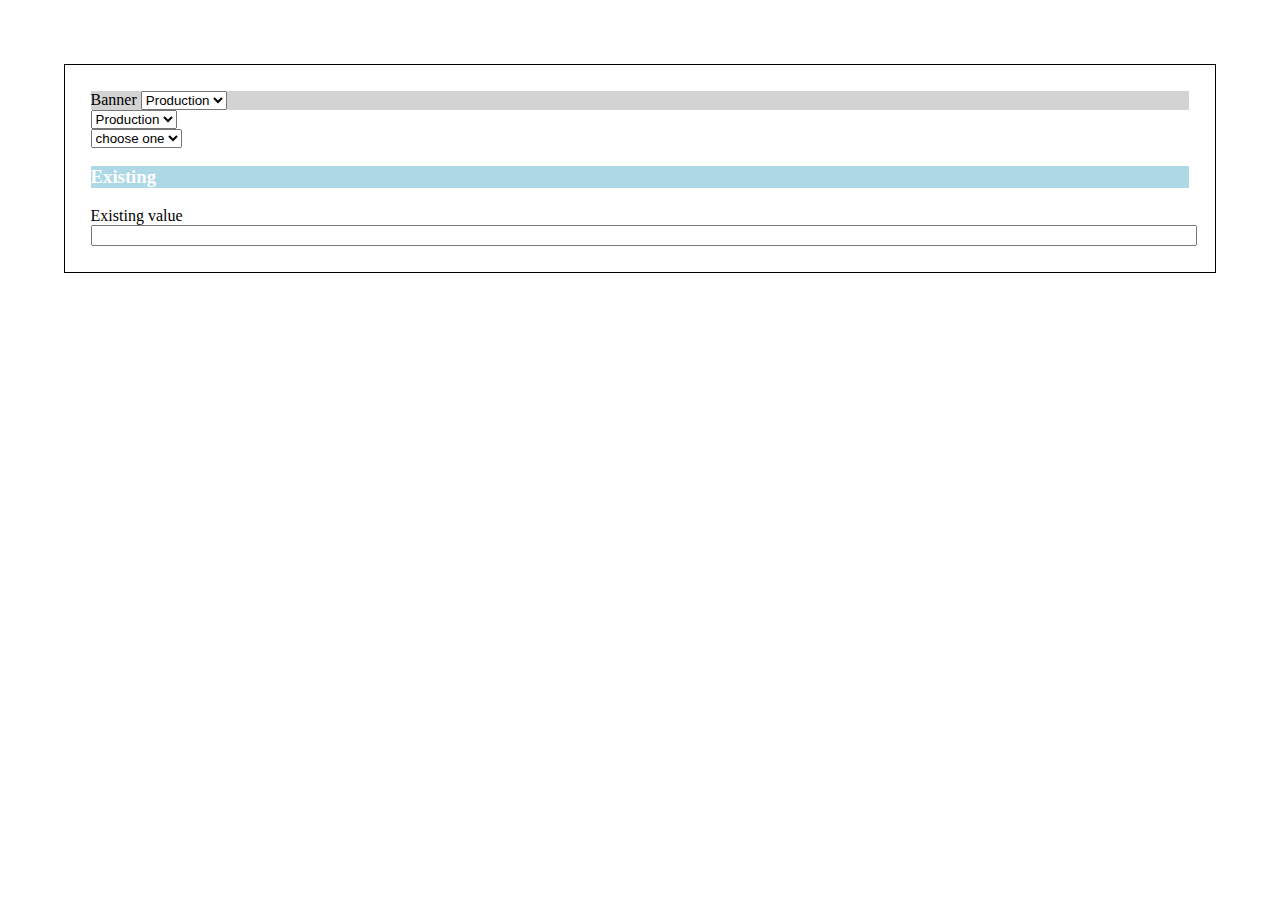
==== docs/index.html @ bff75b9b "Update index.html" ====
<!DOCTYPE html>
<html lang="en">
  
<head>
  <link type="text/css" rel="stylesheet" href="css/styles.css">
</head>

<body>
<div>
  Banner
  <span class="dopdown"> 
    <select >
      <option> Production </option>
      <option> Test </option>
    </select>
   </span>
</div>
<select>
      <option> Production </option>
      <option> Test </option>
 </select>  
  <br>
  <select>
      <option> choose one </option>
      <option> Production </option>
      <option> Test </option>
   </select>
  
  <form>
    <h3>Existing</h3>
      <label>Existing value</label> <br>
      <input type="text" multiple />
   </form>
 </body>
 </html>
---- docs/css/styles.css ----
body {
       border: 1px solid black ;
	margin: 5%;
	padding: 2%;
      }
	
      div {
	background-color: lightgrey;
	colr: white;
      }
		
      h3{
        color: white;
        background-color: lightblue;
	text-align: left;
      }
	  
	input {
		width: 100%; 
	  }
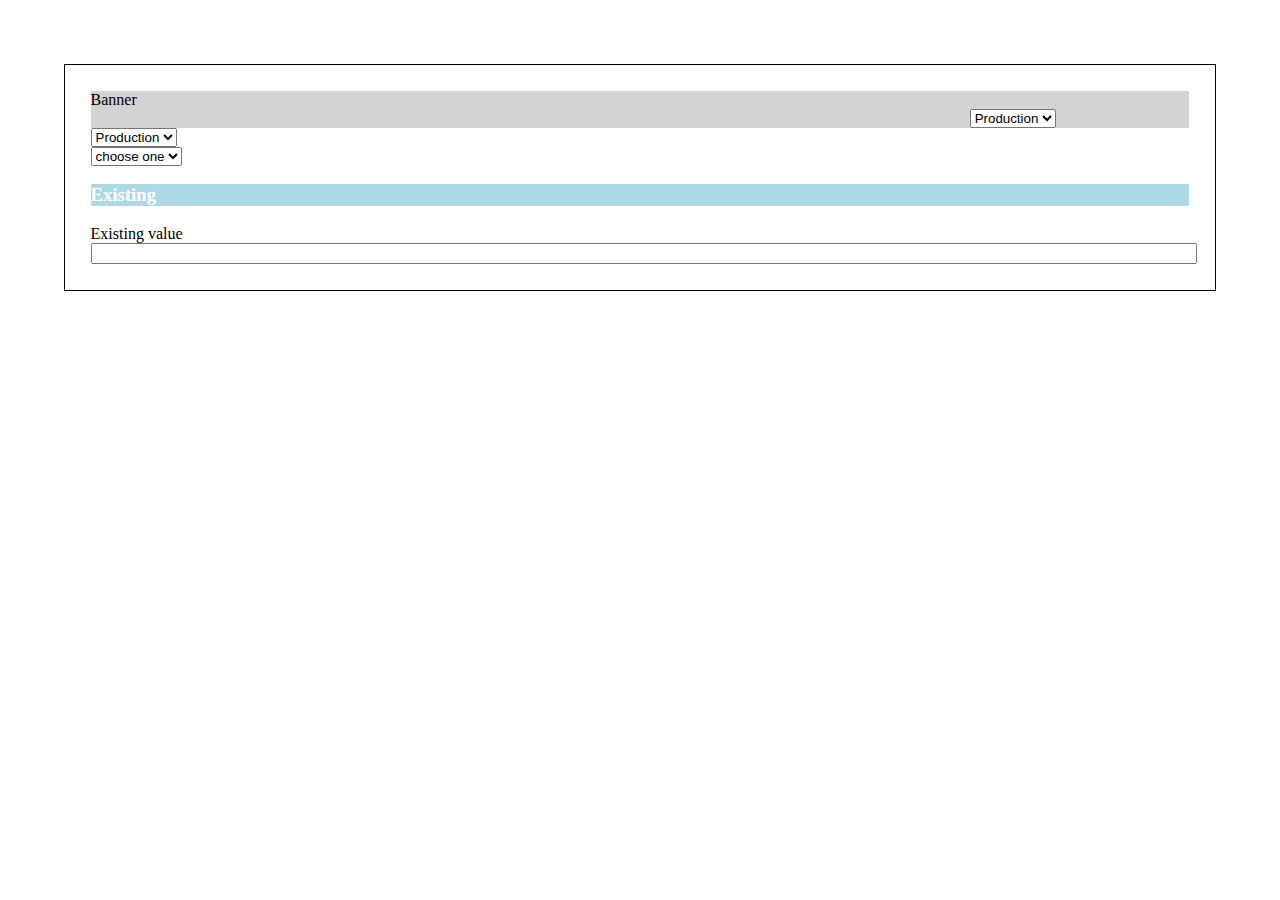
==== commit b28f58c2: "Update index.html" ====
--- a/docs/index.html
+++ b/docs/index.html
@@ -8,7 +8,7 @@
 <body>
 <div>
   Banner
-  <span class="dopdown"> 
+  <span class="dropdown"> 
     <select >
       <option> Production </option>
       <option> Test </option>
--- a/docs/css/styles.css
+++ b/docs/css/styles.css
@@ -19,3 +19,8 @@
 		width: 100%; 
 	  }
 	  
+.dropdown {
+	display: flex;
+	margin-left: 80%;
+}
+	
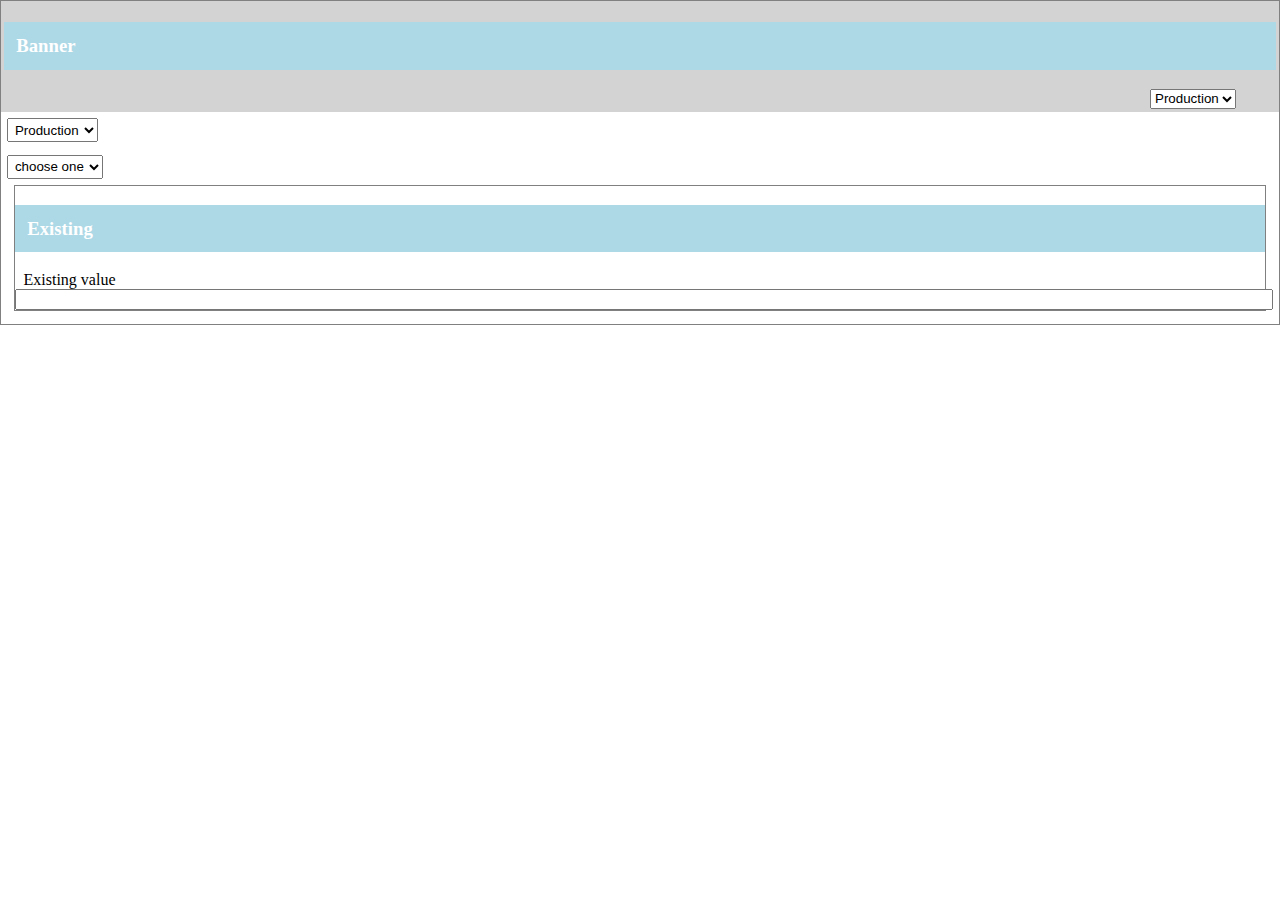
==== commit 9b54d1e2: "Update index.html" ====
--- a/docs/index.html
+++ b/docs/index.html
@@ -7,7 +7,7 @@
 
 <body>
 <div>
-  Banner
+  <h3>Banner</h3>
   <span class="dropdown"> 
     <select >
       <option> Production </option>
--- a/docs/css/styles.css
+++ b/docs/css/styles.css
@@ -1,26 +1,39 @@
  body {
-       border: 1px solid black ;
-	margin: 5%;
-	padding: 2%;
+       border: 1px solid grey ;
+	margin: 0%;
+	padding: 0%;
       }
 	
       div {
 	background-color: lightgrey;
-	colr: white;
+	color: blue;
+	padding: 0.2%;
       }
 		
       h3{
         color: white;
         background-color: lightblue;
 	text-align: left;
+	padding: 1%;
       }
 	  
 	input {
 		width: 100%; 
+		aling-text: left;
 	  }
 	  
 .dropdown {
 	display: flex;
-	margin-left: 80%;
+	margin-left: 90%;
+}
+
+select,label {
+	margin: 0.5%;
+	padding: 0.2%;
 }
 	
+form {
+	border: 1px solid grey;
+	margin: 1%;
+	margin-top: 0%;
+}
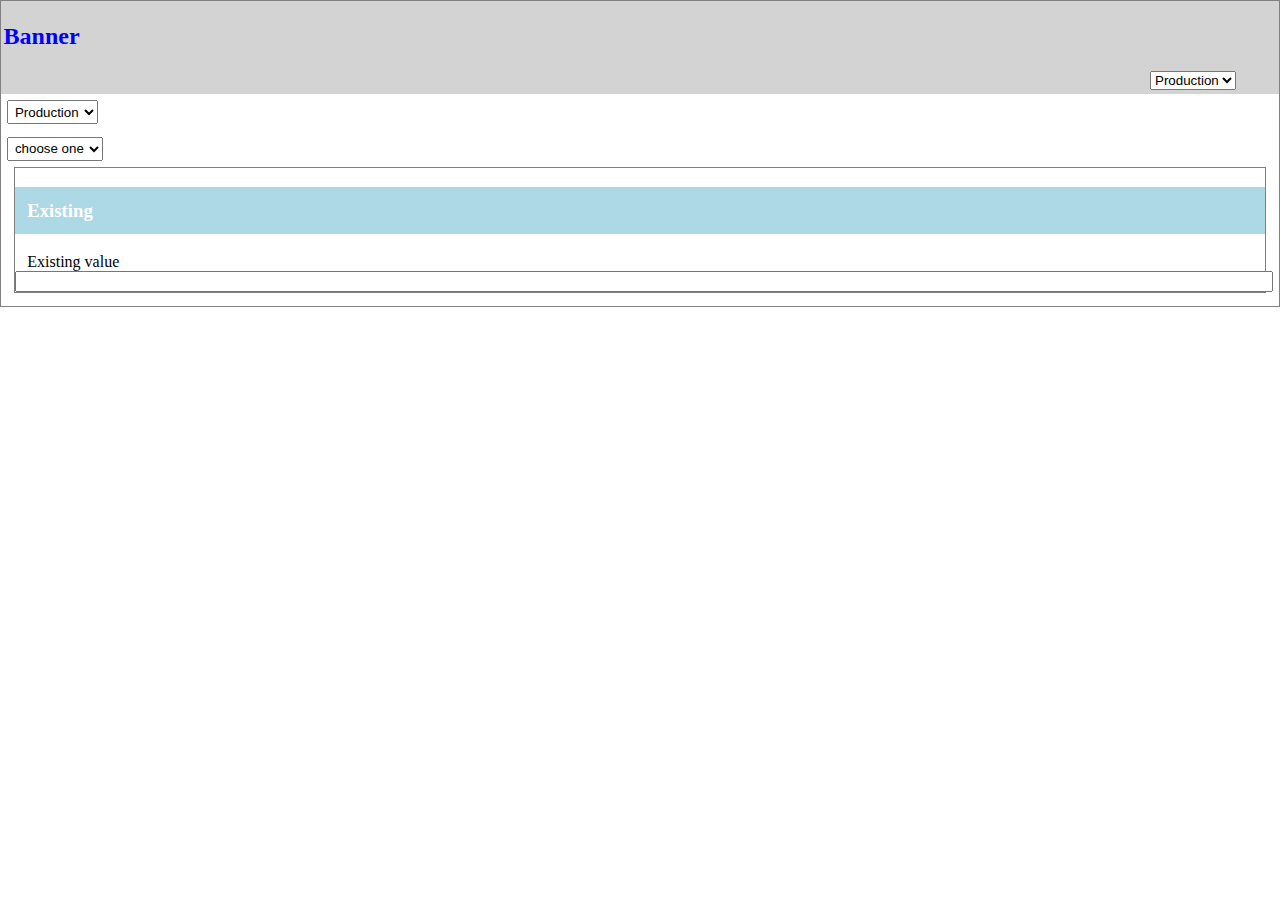
==== commit 2eb5074e: "Update index.html" ====
--- a/docs/index.html
+++ b/docs/index.html
@@ -7,7 +7,7 @@
 
 <body>
 <div>
-  <h3>Banner</h3>
+  <h2>Banner</h2>
   <span class="dropdown"> 
     <select >
       <option> Production </option>
--- a/docs/css/styles.css
+++ b/docs/css/styles.css
@@ -20,6 +20,7 @@
 	input {
 		width: 100%; 
 		aling-text: left;
+		position: relative;
 	  }
 	  
 .dropdown {
@@ -27,9 +28,14 @@
 	margin-left: 90%;
 }
 
-select,label {
+select {
 	margin: 0.5%;
 	padding: 0.2%;
+	position: relative;
+}
+
+label{
+	margin: 1%;
 }
 	
 form {
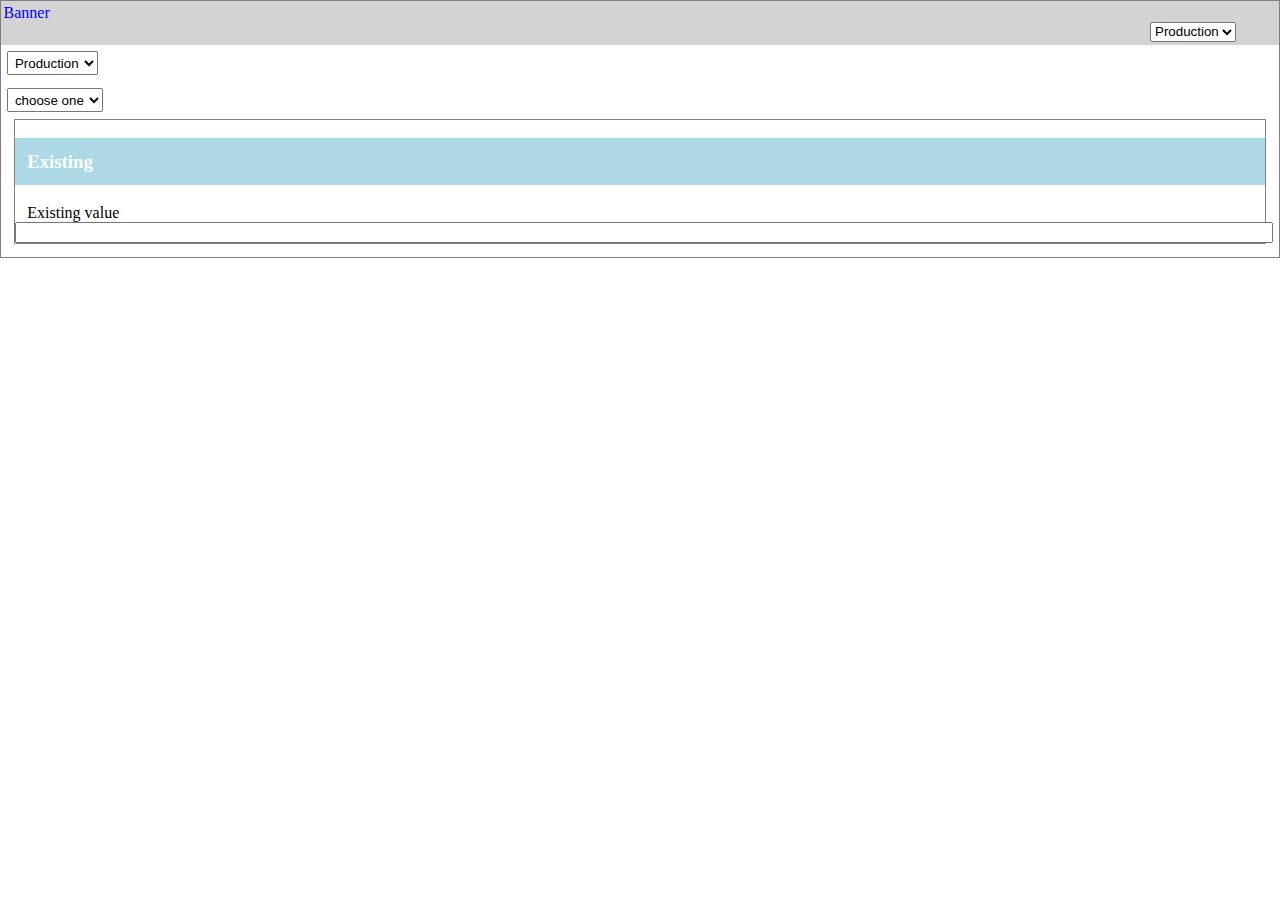
==== commit b4b93d6c: "Update index.html" ====
--- a/docs/index.html
+++ b/docs/index.html
@@ -7,7 +7,7 @@
 
 <body>
 <div>
-  <h2>Banner</h2>
+  Banner
   <span class="dropdown"> 
     <select >
       <option> Production </option>
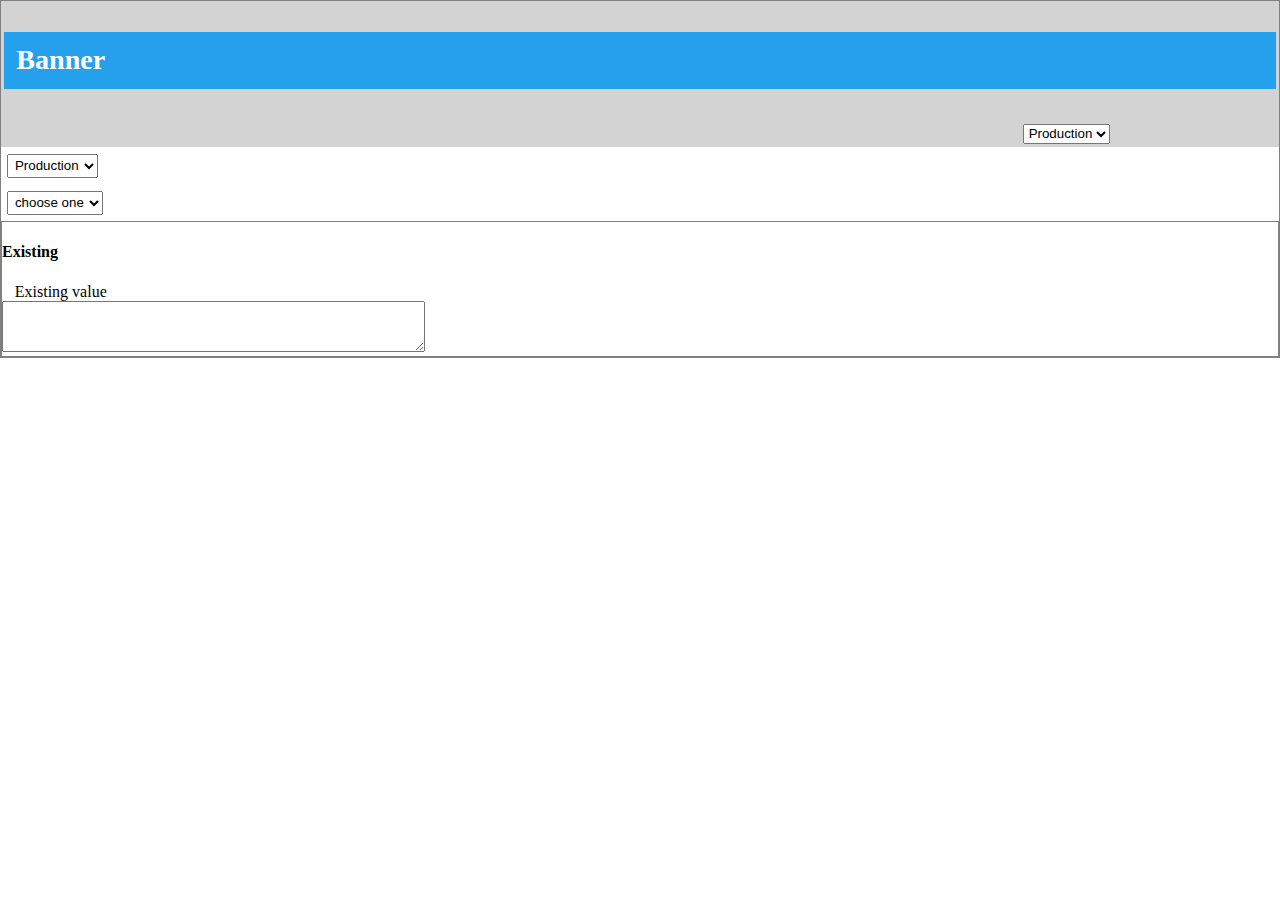
==== commit 829c5fd7: "Update index.html" ====
--- a/docs/index.html
+++ b/docs/index.html
@@ -7,7 +7,7 @@
 
 <body>
 <div>
-  Banner
+  <h3>Banner</h3>
   <span class="dropdown"> 
     <select >
       <option> Production </option>
@@ -27,9 +27,10 @@
    </select>
   
   <form>
-    <h3>Existing</h3>
-      <label>Existing value</label> <br>
-      <input type="text" multiple />
+    <h4>Existing</h4>
+     <label>Existing value</label> <br>
+    <textarea rows="3" cols="50"></textarea>
+
    </form>
  </body>
  </html>
--- a/docs/css/styles.css
+++ b/docs/css/styles.css
@@ -6,13 +6,14 @@
 	
       div {
 	background-color: lightgrey;
-	color: blue;
+	color: #24a0ed;
 	padding: 0.2%;
+        font-size: 24px;
       }
 		
       h3{
         color: white;
-        background-color: lightblue;
+        background-color: #24a0ed;
 	text-align: left;
 	padding: 1%;
       }
@@ -24,8 +25,8 @@
 	  }
 	  
 .dropdown {
-	display: flex;
-	margin-left: 90%;
+	display: block;
+	margin-left: 80%;
 }
 
 select {
@@ -35,11 +36,9 @@
 }
 
 label{
-	margin: 1%;
+	padding: 1%;
 }
 	
 form {
 	border: 1px solid grey;
-	margin: 1%;
-	margin-top: 0%;
 }
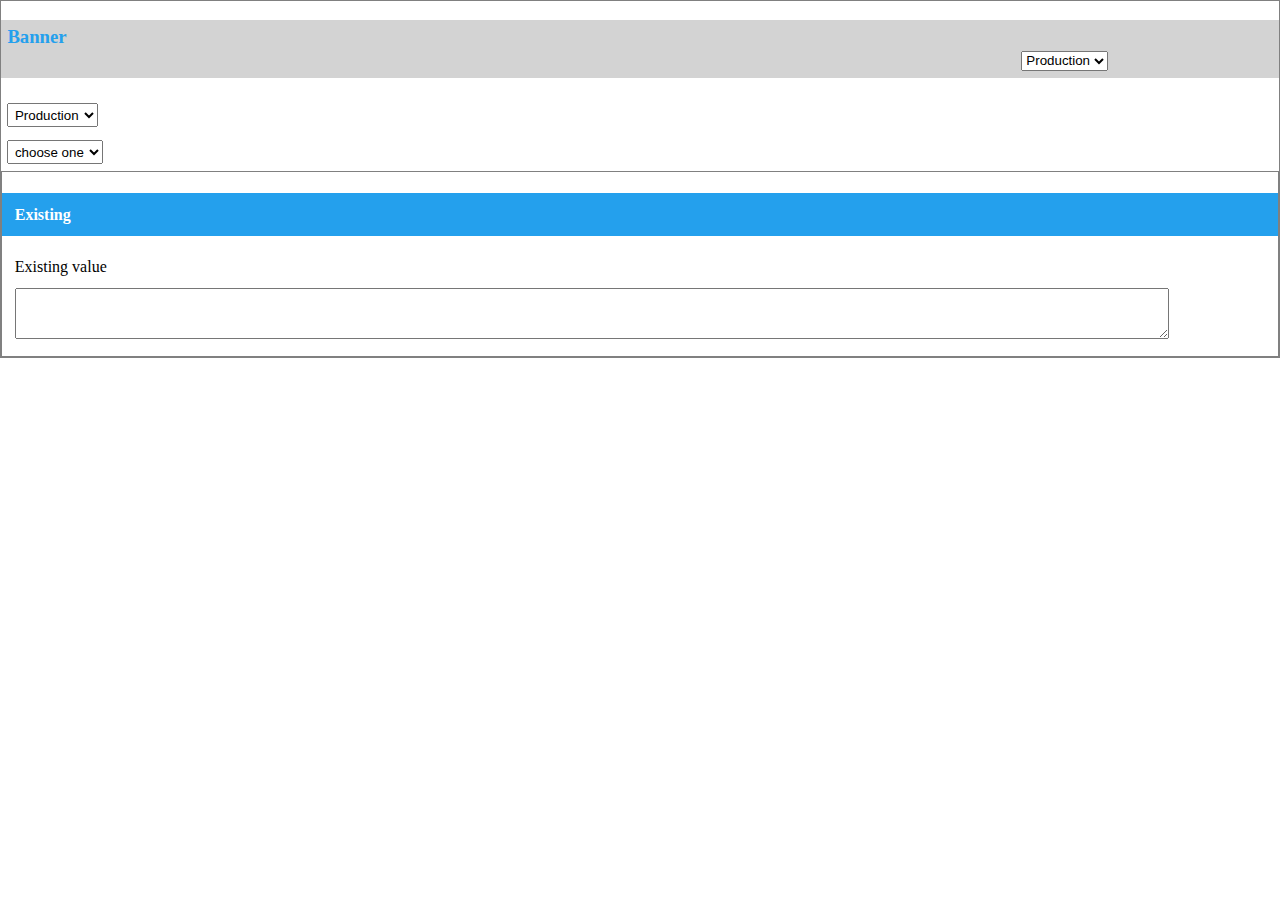
==== commit c5007081: "Update index.html" ====
--- a/docs/index.html
+++ b/docs/index.html
@@ -6,15 +6,15 @@
 </head>
 
 <body>
-<div>
-  <h3>Banner</h3>
+<h3>
+  Banner
   <span class="dropdown"> 
     <select >
       <option> Production </option>
       <option> Test </option>
     </select>
    </span>
-</div>
+</h3>
 <select>
       <option> Production </option>
       <option> Test </option>
--- a/docs/css/styles.css
+++ b/docs/css/styles.css
@@ -4,22 +4,22 @@
 	padding: 0%;
       }
 	
-      div {
+      h3 {
 	background-color: lightgrey;
 	color: #24a0ed;
-	padding: 0.2%;
-        font-size: 24px;
+	padding: 0.5%;
       }
 		
-      h3{
+      h4{
         color: white;
         background-color: #24a0ed;
 	text-align: left;
 	padding: 1%;
       }
 	  
-	input {
-		width: 100%; 
+	textarea {
+		width: 90%; 
+		margin: 1%;
 		aling-text: left;
 		position: relative;
 	  }
@@ -36,9 +36,11 @@
 }
 
 label{
-	padding: 1%;
+	margin: 1%;
 }
 	
 form {
 	border: 1px solid grey;
+	padding-top: 0%;
+	position: relative;
 }
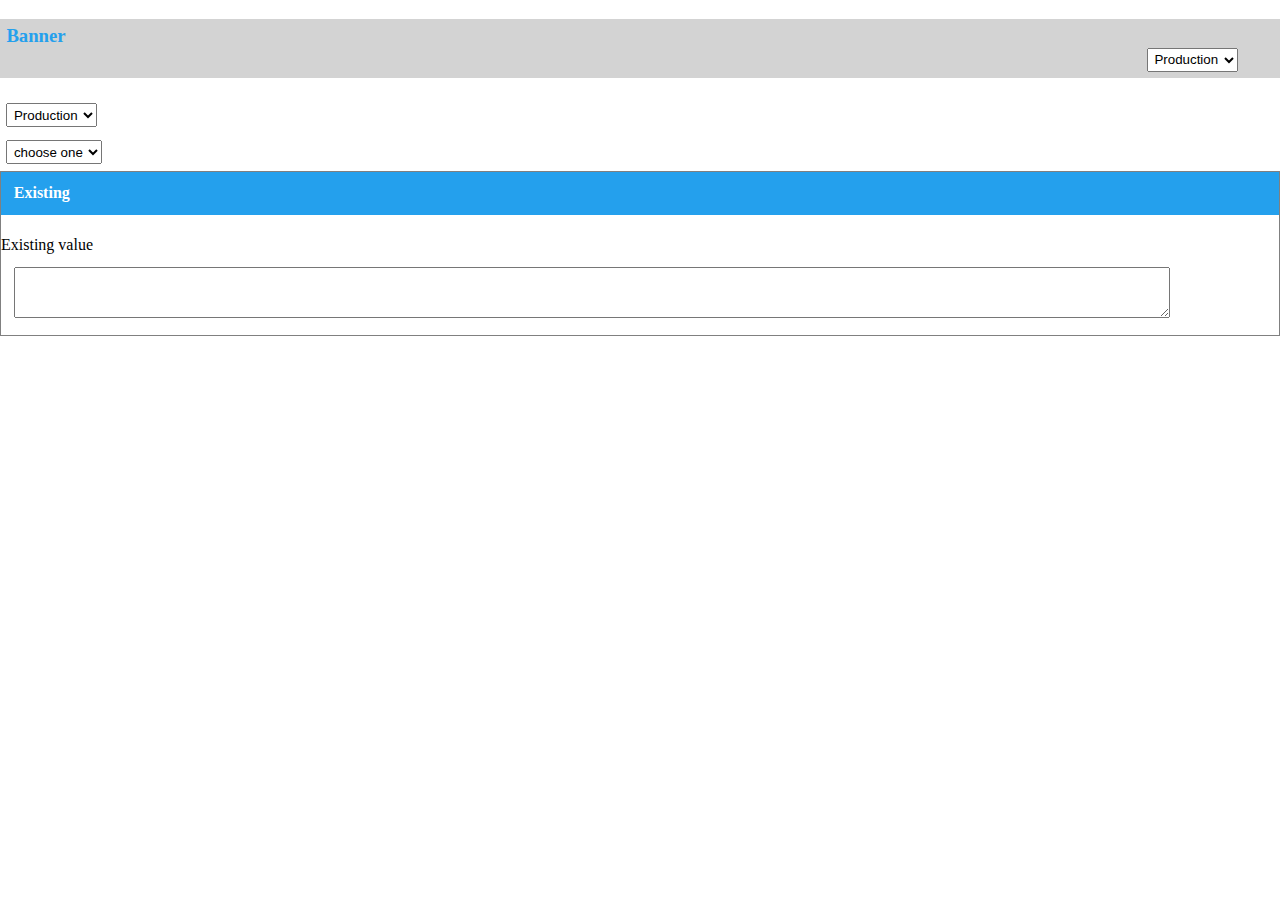
==== commit 5e223a14: "Update index.html" ====
--- a/docs/index.html
+++ b/docs/index.html
@@ -15,12 +15,12 @@
     </select>
    </span>
 </h3>
-<select>
+<select class="options">
       <option> Production </option>
       <option> Test </option>
  </select>  
   <br>
-  <select>
+  <select class="options">
       <option> choose one </option>
       <option> Production </option>
       <option> Test </option>
--- a/docs/css/styles.css
+++ b/docs/css/styles.css
@@ -1,5 +1,4 @@
  body {
-       border: 1px solid grey ;
 	margin: 0%;
 	padding: 0%;
       }
@@ -15,6 +14,8 @@
         background-color: #24a0ed;
 	text-align: left;
 	padding: 1%;
+	height: 10%;
+	margin-top: 0%
       }
 	  
 	textarea {
@@ -25,22 +26,23 @@
 	  }
 	  
 .dropdown {
-	display: block;
-	margin-left: 80%;
+	margin-left: 90%;
 }
 
 select {
-	margin: 0.5%;
 	padding: 0.2%;
 	position: relative;
 }
 
-label{
-	margin: 1%;
+.options {
+	padding: 0.2%;
+	margin: 0.5%;
+	position: relative;
 }
-	
+
 form {
 	border: 1px solid grey;
-	padding-top: 0%;
 	position: relative;
+	margin: 0%;
+	padding: 0%;
 }
